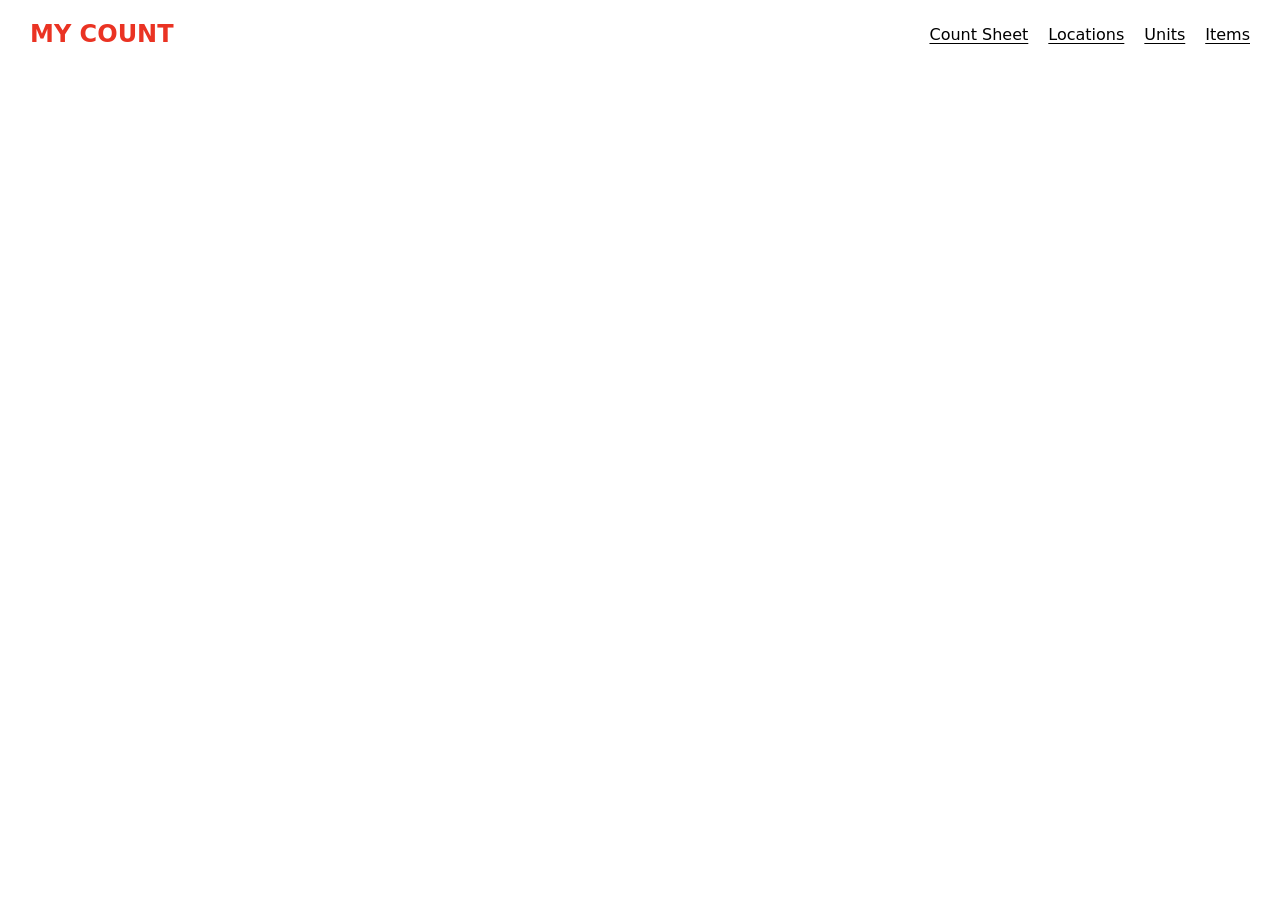
==== view-count.html @ 4e797c97 "first commit" ====
<!doctype html>
<html lang="en">
    <head>
        <meta charset="UTF-8" />
        <meta name="viewport" content="width=device-width, initial-scale=1.0" />
        <script src="./resources/js/app.js"></script>
        <script>
            document.write(`<title>View Count | ${title}</title>`);
        </script>
        <link rel="stylesheet" href="./resources/css/global.css" />
        <!-- <link rel="stylesheet" href="./resources/css/count-sheet.css" /> -->
    </head>
    <body onload="loadCount()">
        <header>
            <div id="navbar">
                <a id="title" href="./index.html">
                    <span
                        ><script>
                            document.write(title);
                        </script></span
                    >
                </a>
                <div id="links">
                    <a href="./index.html">Count Sheet</a>
                    <a href="./manage-locations.html">Locations</a>
                    <a href="./manage-units.html">Units</a>
                    <a href="./manage-items.html">Items</a>
                </div>
            </div>
        </header>

        <main id="main">

        </main>

        <script src="./resources/js/view-count.js"></script>
    </body>
</html>
---- resources/css/global.css ----
:root {
    --logo-primary: #ea3323;
    --button-bg: #395c30;
    --button-text: #dcf254;

    --shadow-sm: 1px 1px 3px rgb(0 0 0 / 0.25);
    --shadow-md: 2px 2px 4px rgba(0, 0, 0, 0.5);
    --shadow-lg: 4px 4px 6px rgba(0, 0, 0, 0.5);
}

* {
    box-sizing: border-box;
    margin: 0;
    padding: 0;
    font-family:
        system-ui,
        -apple-system,
        BlinkMacSystemFont,
        Segoe UI,
        Roboto,
        sans-serif;
}

body {
    height: 100vh;
    width: 100vw;
    position: absolute;
}

header {
    position: sticky;
    top: 0;
    width: 100%;
    padding-bottom: 30px;
}

h1 {
    text-align: center;
    color: var(--button-bg);
}

h2 {
    text-align: center;
    font-size: large;
}

main {
    display: flex;
    flex-direction: column;
    height: calc(100% - 100px);
    align-items: center;
}

form {
    padding: 20px 0;
    display: flex;
    flex-direction: column;
    gap: 10px;
}

dialog {
    width: 700px;
    padding: 50px;
    margin-left: -350px;
    left: 50%;
    top: 100px;
    border: none;
    box-shadow: var(--shadow-lg);
    border-radius: 12px;
}

dialog form {
    padding: 0;
    display: flex;
    flex-direction: column;
    gap: 20px;
}

dialog #dialog-buttons {
    display: flex;
    justify-content: center;
    gap: 15px
}

dialog button {
    padding: 5px 10px;
    border-radius: 5px;
    box-shadow: var(--shadow-sm);
    cursor: pointer;
    border: none;
    width: fit-content;
    height: 30px;
    font-size: medium;
}

dialog .cancel {
    background-color: #f2c24f;
    color: #222529;
    outline: none;
}

dialog .danger {
    background-color: #c23f38;
    color: white;
    outline: none;
}

#navbar {
    display: flex;
    padding: 20px 30px 20px;
    justify-content: space-between;
    align-items: center;
    background-color: white;
}

#status {
    position: fixed;
    top: 100px;
    right: 20px;
}

#title {
    color: var(--logo-primary);
    font-size: x-large;
    font-weight: 900;
    text-decoration: none;
    text-transform: uppercase;
}

#links {
    display: flex;
    gap: 20px;
}

#links a {
    color: black;
    text-underline-offset: 3px;
}

#init {
    display: flex;
    flex-direction: column;
    gap: 5px;
    max-width: 750px;
    padding-bottom: 50px;
}

#content {
    display: none;
    flex-direction: column;
    align-items: center;
    gap: 5px;
    padding-bottom: 50px;
}

#instructions{
    display: flex;
    flex-direction: column;
    gap: 15px;
    padding: 20px 0;
}

#content input {
    padding: 5px 10px;
    border-radius: 5px;
    border: 1px solid rgba(0, 0, 0, 0.5);
    height: 30px;
}

#content select {
    border-radius: 5px;
    border: 1px solid rgba(0, 0, 0, 0.5);
    height: 30px;
}

#load-button {
    margin: auto;
}

#backup-recommendation {
    font-size: small;
    padding: 30px 0;
    width: 600px;
}

.button {
    padding: 5px 10px;
    border-radius: 5px;
    box-shadow: var(--shadow-sm);
    background-color: var(--button-bg);
    color: var(--button-text);
    font-weight: 900;
    cursor: pointer;
    font-size: small;
    border: none;
    width: fit-content;
    height: 30px;
}

.button:hover {
    background-color: color-mix(in oklab, var(--button-bg), black 15%);
}

.notification {
    padding: 10px 15px;
    background-color: rgb(220, 242, 84);
    box-shadow: var(--shadow-md);
    border-radius: 12px;
    border: 2px solid var(--button-bg);
    color: var(--button-bg);
    max-width: 250px;
    animation: fadeAndOut 4s forwards;
}

@keyframes fadeAndOut {
    0%, 80% {
        opacity: 1;
    }
    100% {
        opacity: 0;
    }
}

.hidden-label {
    position: absolute;
    left: -10000px;
    width: 1px;
    height: 1px;
    overflow: hidden;
}
---- resources/css/count-sheet.css ----
#content {
    width: 100%;
    height: 100%;
    padding: 0 30px 50px;
    gap: 0;
}

#tabs {
    position: relative;
    display: flex;
    align-items: center;
    margin-left: 30px;
    align-self: flex-start;
    border-top-left-radius: 5px;
    border-top-right-radius: 5px;
    border: 1px solid var(--button-bg);
    overflow: hidden;
    box-shadow:
        0 -1px 1px rgba(0, 0, 0, 0.15),
        2px 0 3px rgba(0, 0, 0, 0.25);
    font-weight: 600;
}

#tabs::after {
    content: "";
    position: absolute;
    top: 0;
    bottom: 0;
    left: 0;
    right: 0;
    box-shadow: inset 0px 0px 3px 1px color-mix(in srgb, var(--button-bg), transparent 75%);
    pointer-events: none;
}

#tabs > .tab + .tab {
    border-left: 1px solid var(--button-bg);
}

.tab {
    padding: 7px 15px;
    cursor: pointer;
}

.tab.active {
    background-color: var(--button-bg);
    color: var(--button-text);
}

.tab.inactive {
    background-color: var(--button-text);
    color: var(--button-bg);
}

#count {
    width: 100%;
    height: 100%;
    border-radius: 10px;
    box-shadow:
        2px 2px 4px rgba(0, 0, 0, 0.25),
        0 -1px 2px rgba(0, 0, 0, 0.25);
    padding: 20px;
    overflow: scroll;
}

#count table {
    max-width: fit-content;
    white-space: nowrap;
}

#count table tr td:first-child {
    padding: 15px 50px 5px 10px;
}

#count table tr td:nth-child(even) {
    padding-right: 10px;
}

#count table tr td:nth-child(odd):not(:first-child) {
    padding-right: 25px;
}

#button-container {
    display: flex;
    gap: 15px;
    margin-top: 20px;
}
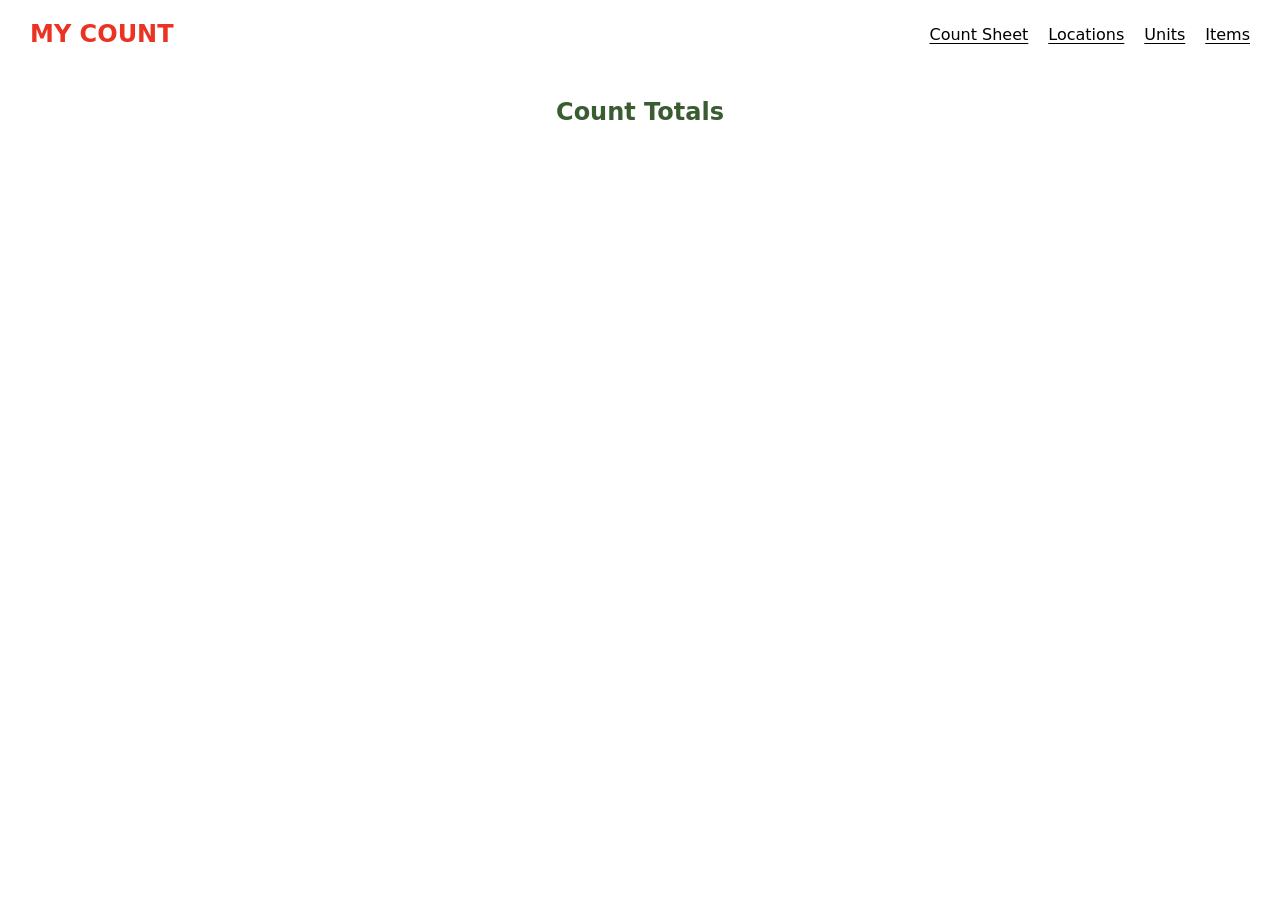
==== commit 099ed060: "Add print count sheet button to count sheet. Create count sheet page. Redesign view count page." ====
--- a/view-count.html
+++ b/view-count.html
@@ -8,7 +8,7 @@
             document.write(`<title>View Count | ${title}</title>`);
         </script>
         <link rel="stylesheet" href="./resources/css/global.css" />
-        <!-- <link rel="stylesheet" href="./resources/css/count-sheet.css" /> -->
+        <link rel="stylesheet" href="./resources/css/view-count.css" />
     </head>
     <body onload="loadCount()">
         <header>
@@ -30,7 +30,9 @@
         </header>
 
         <main id="main">
-
+            <section id="content">
+                <h1>Count Totals</h1>
+            </section>
         </main>
 
         <script src="./resources/js/view-count.js"></script>
--- a/resources/css/view-count.css
+++ b/resources/css/view-count.css
@@ -0,0 +1,31 @@
+#content {
+    display: flex;
+}
+
+#content table {
+    border-collapse: collapse;
+    margin-top: 40px;
+}
+
+#content table tr td {
+    border-bottom: 1px solid black;
+    vertical-align: baseline;
+    padding: 10px;
+}
+
+#content table tr td:first-child {
+    padding-right: 100px;
+    padding-left: 50px;
+    font-weight: bold;
+}
+
+#content table tr td:last-child {
+    font-weight: bold;
+    font-size: smaller;
+    padding-right: 50px;
+}
+
+#content table tr td:nth-child(even) {
+    font-size: larger;
+    text-align: end;
+}
